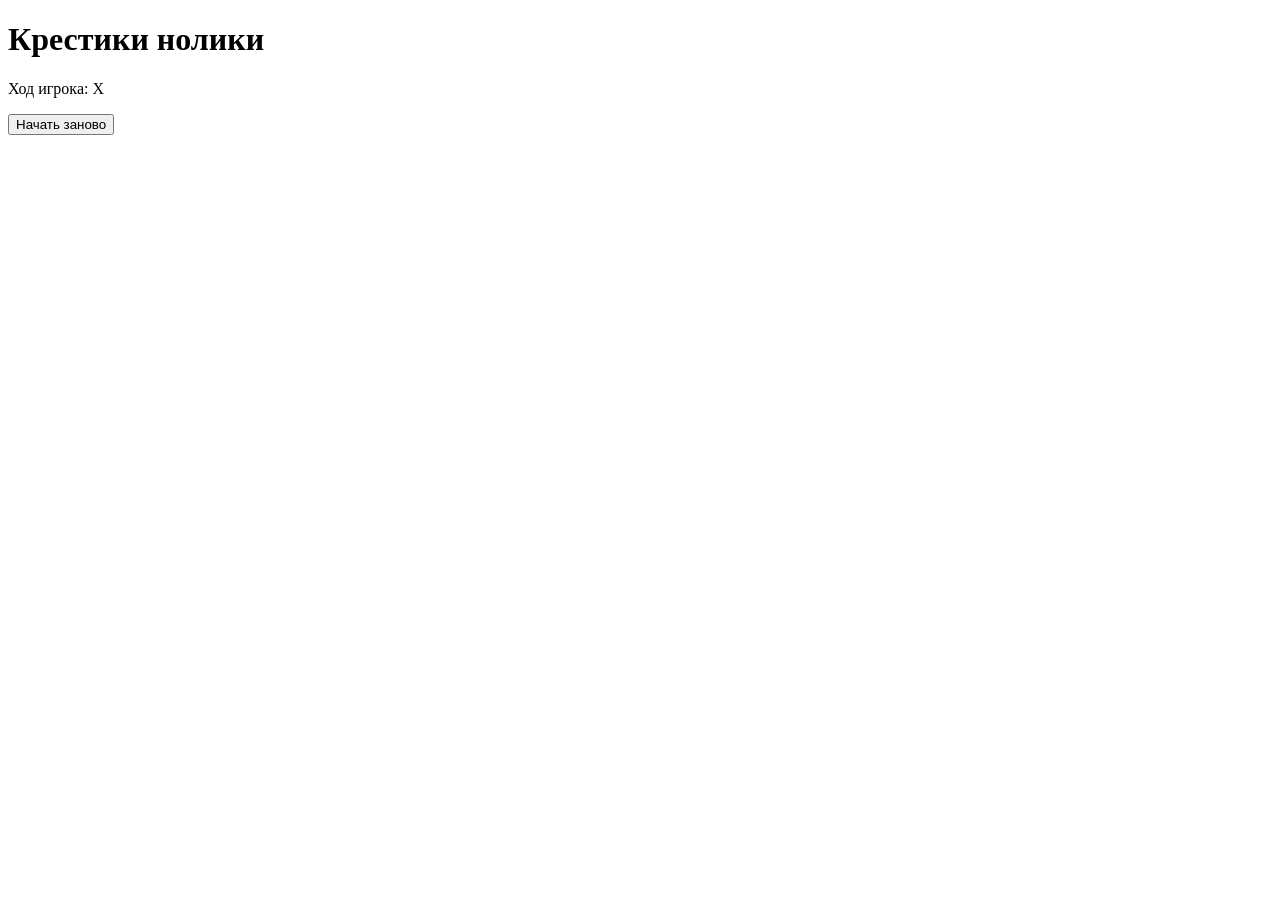
==== tic-tac-toe/index.html @ 0c6a946f "Step 2: added HTML structure for tic-tac-toe" ====
<!doctype html>
<html lang="ru">
  <head>
    <meta charset="UTF-8" />
    <meta name="viewport" content="width=device-width, initial-scale=1.0" />
    <title>Крестики нолики</title>
  </head>
  <body>
    <h1>Крестики нолики</h1>
    <p id="status">Ход игрока: X</p>
    <div class="board">
      <div class="cell" data-index="0"></div>
      <div class="cell" data-index="1"></div>
      <div class="cell" data-index="2"></div>

      <div class="cell" data-index="3"></div>
      <div class="cell" data-index="4"></div>
      <div class="cell" data-index="5"></div>

      <div class="cell" data-index="6"></div>
      <div class="cell" data-index="7"></div>
      <div class="cell" data-index="8"></div>
    </div>
    <button id="restart">Начать заново</button>
  </body>
</html>
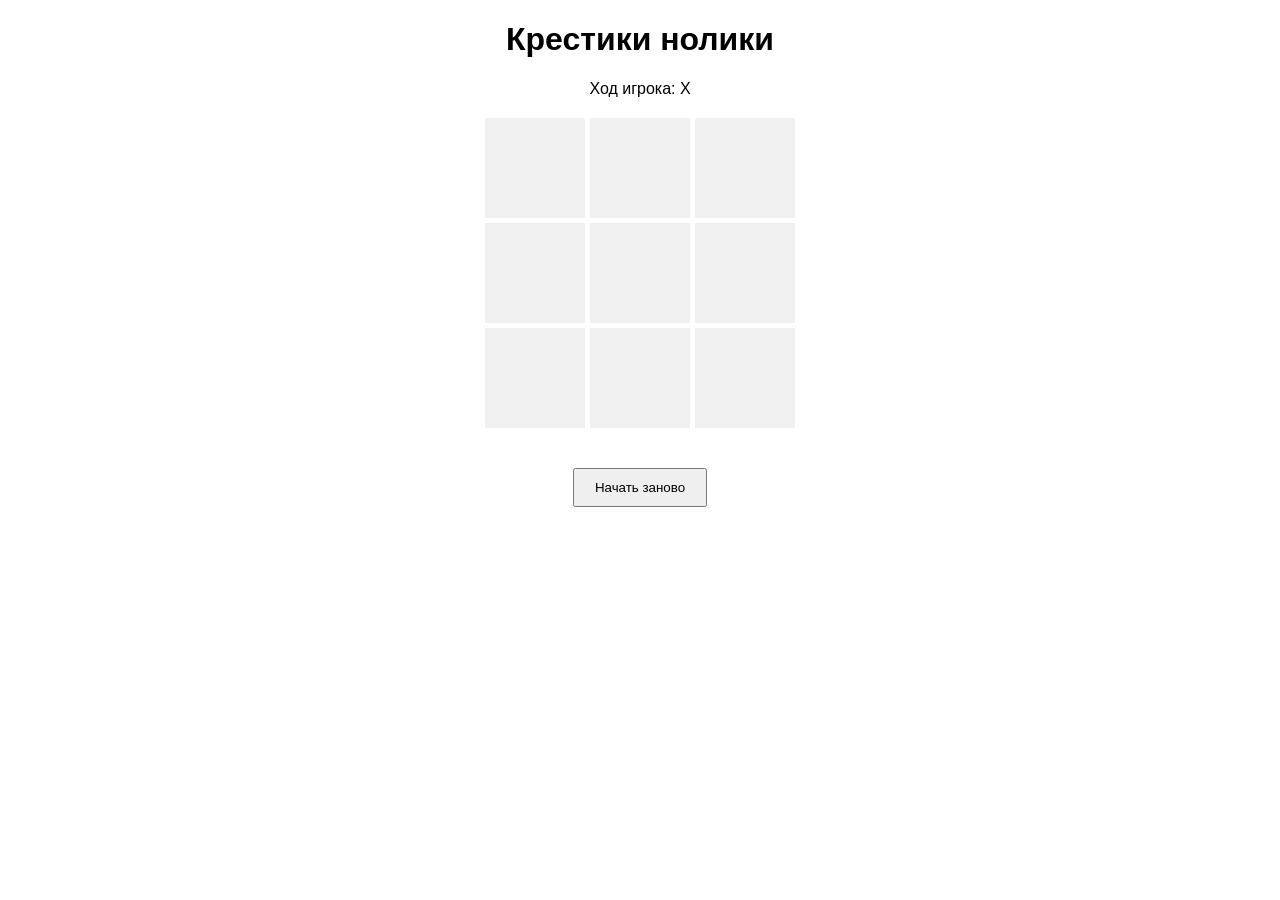
==== commit 438f9896: "Step 3: added basic CSS styling for tic-tac-toe" ====
--- a/tic-tac-toe/index.html
+++ b/tic-tac-toe/index.html
@@ -3,6 +3,7 @@
   <head>
     <meta charset="UTF-8" />
     <meta name="viewport" content="width=device-width, initial-scale=1.0" />
+    <link rel="stylesheet" href="style.css" />
     <title>Крестики нолики</title>
   </head>
   <body>
--- a/tic-tac-toe/style.css
+++ b/tic-tac-toe/style.css
@@ -0,0 +1,29 @@
+body{
+    font-family: Arial, sans-serif;
+    text-align: center;
+}
+.board{
+    display: grid;
+    grid-template-columns: repeat(3,100px);
+    grid-gap:5px ;
+    justify-content: center;
+    margin: 20px auto;
+}
+.cell{
+    width: 100px;
+    height: 100px;
+    background: #f0f0f0;
+    font-size: 48px;
+    display: flex;
+    justify-content: center;
+    align-items: center;
+    cursor: pointer;
+    user-select: none;
+}
+.cell:hover{
+    background: #ddd;
+}
+button{
+    margin-top: 20px;
+    padding: 10px 20px;
+}
